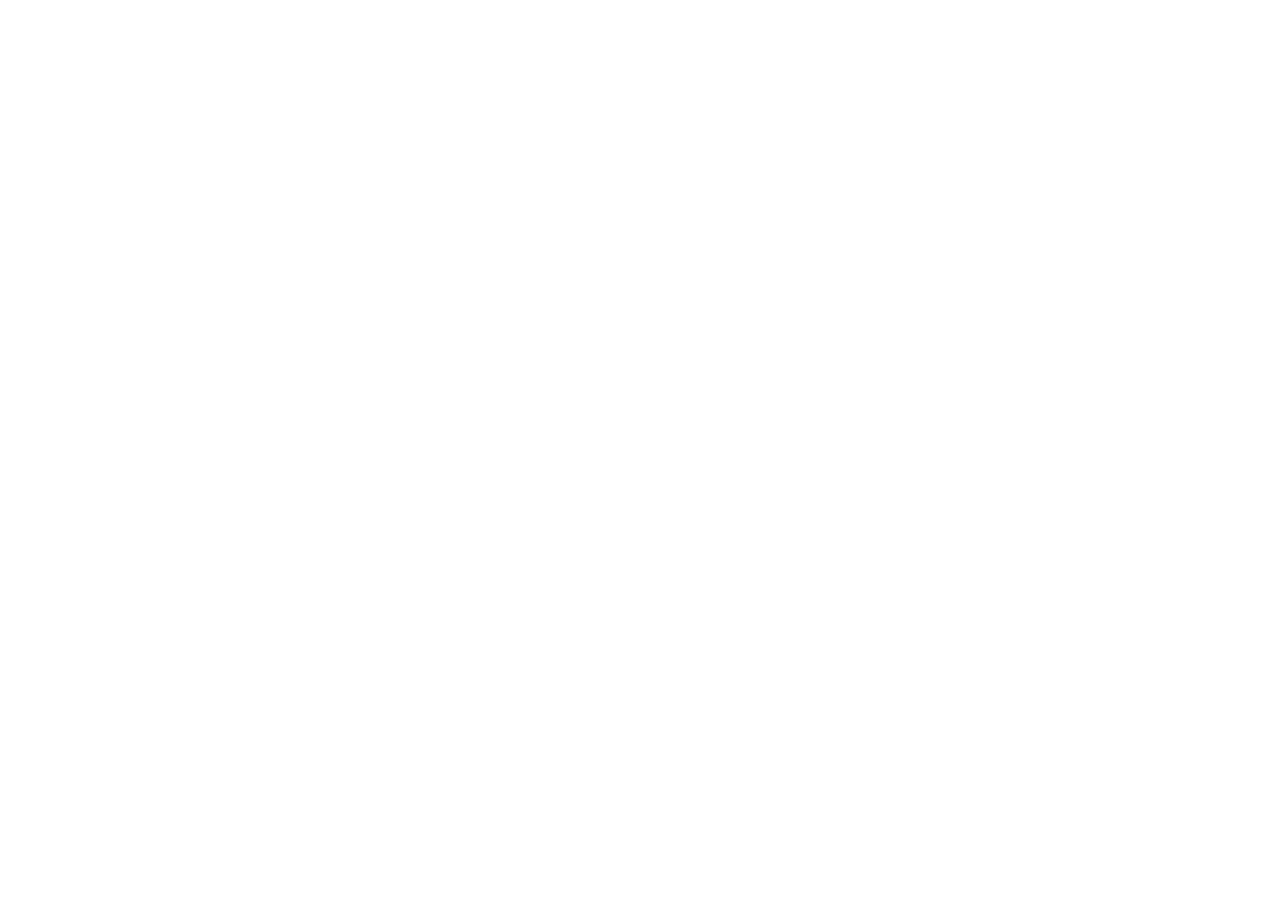
==== src/main/resources/templates/index.html @ 260365cc "Added dependencies for Thymeleaf and to start up app in tomcat; Added preliminary landing page" ====
<!DOCTYPE html>
<html xmlns:th="http://www.thymeleaf.org">
<head>
<meta charset="UTF-8" />
<title>Restaurant Reservations</title>
</head>
<body>
	<p th:text="'Hello, ' + ${restaurantName} + '!'"></p>
</body>
</html>
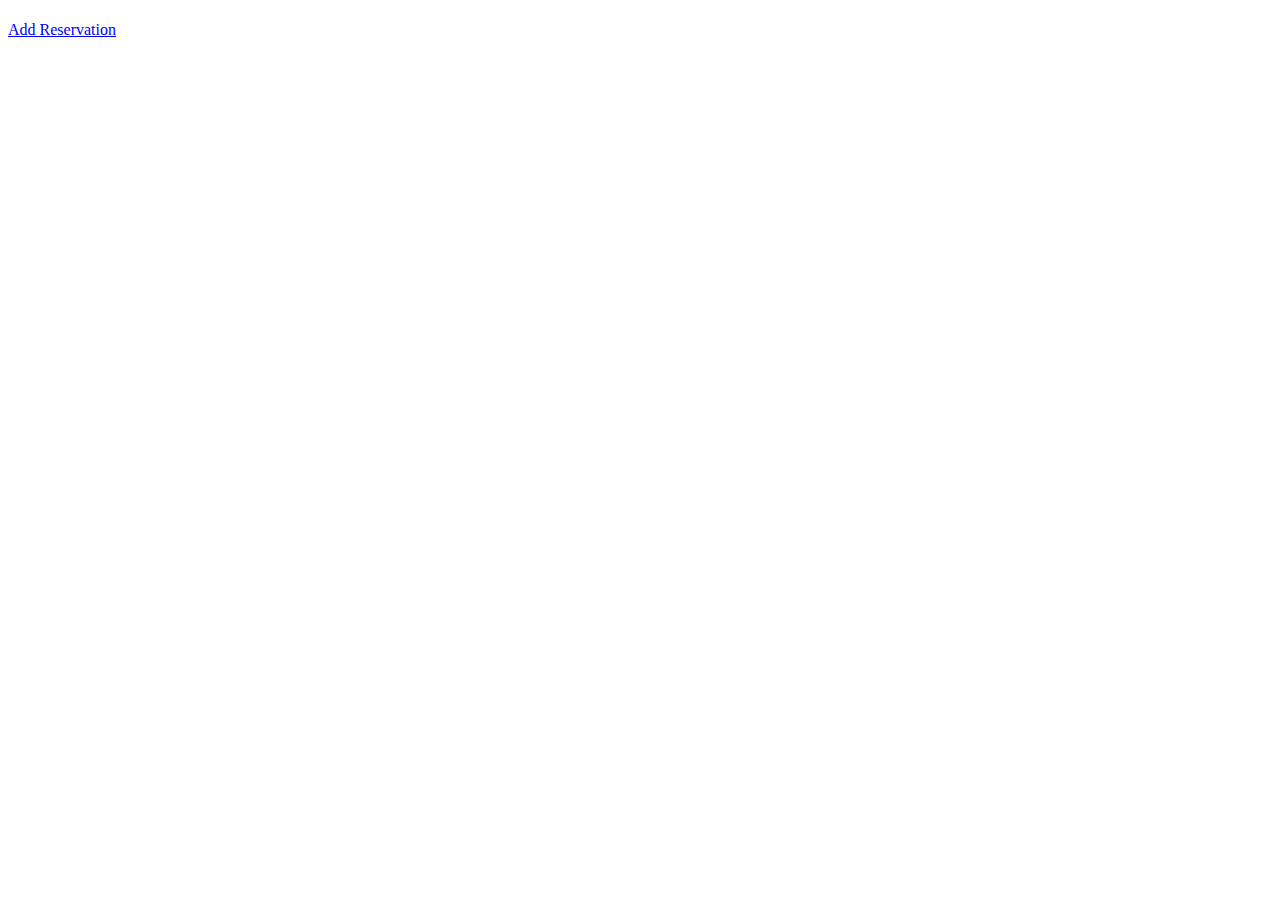
==== commit 0dc82fd8: "Added initial bare-bones html for homepage and add reservation page; Added JQuery library; Refined a" ====
--- a/src/main/resources/templates/index.html
+++ b/src/main/resources/templates/index.html
@@ -5,6 +5,9 @@
 <title>Restaurant Reservations</title>
 </head>
 <body>
-	<p th:text="'Hello, ' + ${restaurantName} + '!'"></p>
+	<h1 th:text="${restaurantName} + ' Reservation Creator'"></h1>
+	<div id="bodyDiv">
+		<a href="/add">Add Reservation</a>
+	</div>
 </body>
 </html>